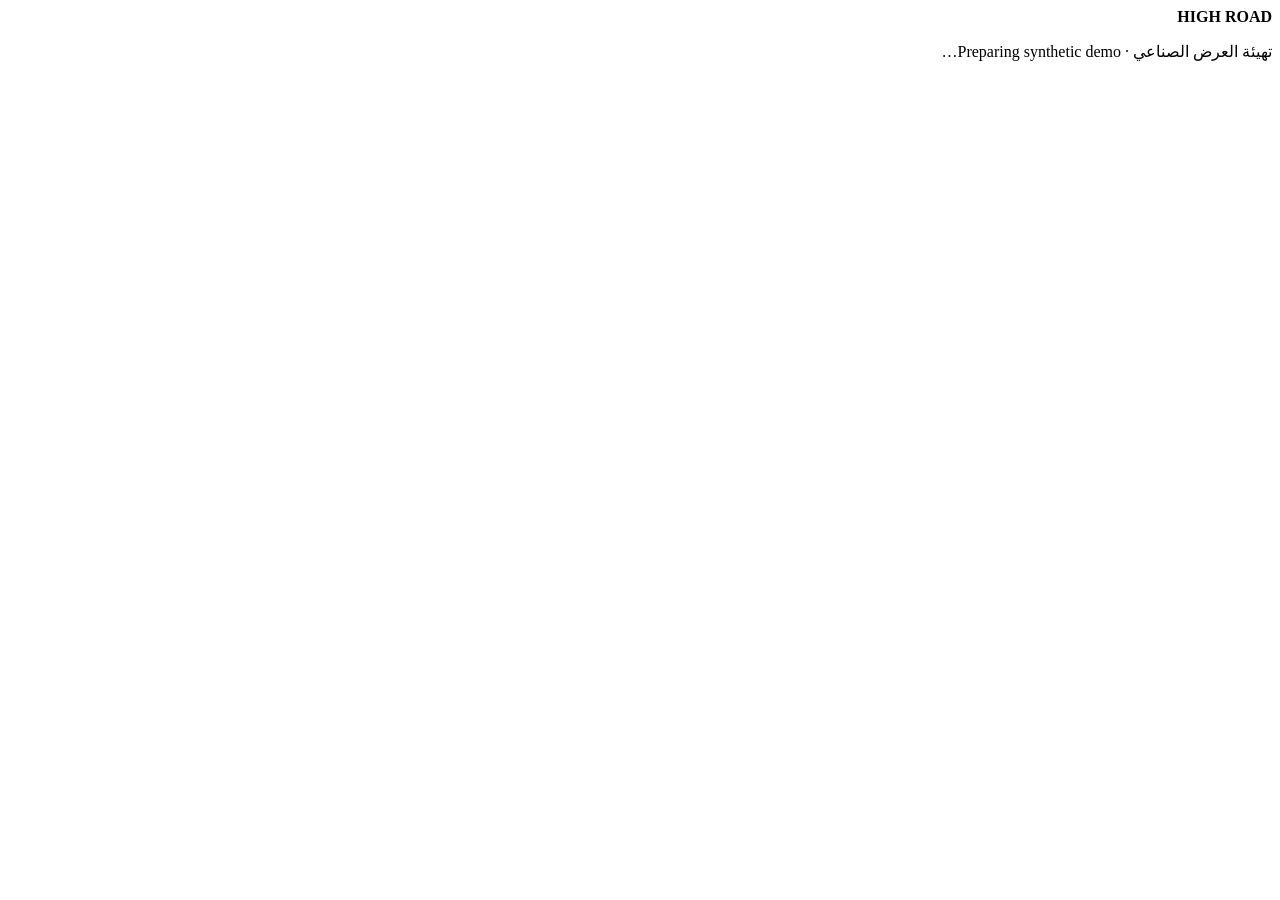
==== index.html @ 2ae591d8 "Publish reviewed synthetic HIGH ROAD browser demo" ====
<!DOCTYPE html><html lang="ar" dir="rtl"><head><meta charSet="utf-8"/><meta name="viewport" content="width=device-width, initial-scale=1"/><link rel="stylesheet" href="/High-Road-Sales-Demo/_next/static/chunks/122lkxmb_4sy3.css" data-precedence="next"/><link rel="preload" as="script" fetchPriority="low" href="/High-Road-Sales-Demo/_next/static/chunks/0j1we3cwg31qe.js"/><script src="/High-Road-Sales-Demo/_next/static/chunks/01_egip59ds20.js" async=""></script><script src="/High-Road-Sales-Demo/_next/static/chunks/39_j1bdzreq0m.js" async=""></script><script src="/High-Road-Sales-Demo/_next/static/chunks/turbopack-0igzgrv_ej263.js" async=""></script><script src="/High-Road-Sales-Demo/_next/static/chunks/3qfy96eoyh-ek.js" async=""></script><script src="/High-Road-Sales-Demo/_next/static/chunks/2fd5_5r8x15ye.js" async=""></script><title>HIGH ROAD | Sales Management — Demo</title><meta name="description" content="Synthetic browser-only HIGH ROAD sales workflow demonstration. No real accounts or company data."/><meta name="robots" content="noindex, nofollow"/><meta http-equiv="Content-Security-Policy" content="default-src &#x27;self&#x27;; connect-src &#x27;none&#x27;; script-src &#x27;self&#x27; &#x27;unsafe-inline&#x27;; style-src &#x27;self&#x27; &#x27;unsafe-inline&#x27;; img-src &#x27;self&#x27; data: blob:; font-src &#x27;self&#x27;; object-src &#x27;none&#x27;; base-uri &#x27;self&#x27;; form-action &#x27;none&#x27;; worker-src &#x27;none&#x27;"/><meta name="referrer" content="no-referrer"/><script src="/High-Road-Sales-Demo/_next/static/chunks/0cz1d0mv5g_q7.js" noModule=""></script></head><body><div hidden=""><!--$--><!--/$--></div><main class="demo-loading"><b>HIGH ROAD</b><p role="status">تهيئة العرض الصناعي · Preparing synthetic demo…</p></main><!--$--><!--/$--><script id="_R_">(globalThis["TURBOPACK"] || (globalThis["TURBOPACK"] = [])).push({"otherChunks":["static/chunks/0j1we3cwg31qe.js","static/chunks/01_egip59ds20.js","static/chunks/39_j1bdzreq0m.js"],"runtimeModuleIds":[94553]});</script><script src="/High-Road-Sales-Demo/_next/static/chunks/0j1we3cwg31qe.js" async=""></script><script>(self.__next_f=self.__next_f||[]).push([0])</script><script>self.__next_f.push([1,"1:\"$Sreact.fragment\"\n2:\"/High-Road-Sales-Demo/_next/static/chunks/3qfy96eoyh-ek.js\"\n3:I[39756,[\"$2\"],\"default\"]\n4:I[37457,[\"$2\"],\"default\"]\n6:\"/High-Road-Sales-Demo/_next/static/chunks/2fd5_5r8x15ye.js\"\n7:I[9411,[\"$2\",\"$6\"],\"DemoApp\"]\n8:I[97367,[\"$2\"],\"OutletBoundary\"]\n9:\"$Sreact.suspense\"\nb:\"ViewportBoundary\"\nc:I[97367,[\"$2\"],\"$b\"]\ne:\"MetadataBoundary\"\nf:I[97367,[\"$2\"],\"$e\"]\n11:I[68027,[\"$2\"],\"default\",1]\n:HL[\"/High-Road-Sales-Demo/_next/static/chunks/122lkxmb_4sy3.css\",\"style\"]\n5:[[\"children\",{\"s\":\"__PAGE__\",\"h\":512,\"d\":{\"r\":[\"$\",\"$1\",\"c\",{\"children\":[[\"$\",\"$L7\",null,{}],[[\"$\",\"script\",\"script-0\",{\"src\":\"/High-Road-Sales-Demo/_next/static/chunks/2fd5_5r8x15ye.js\",\"async\":true,\"nonce\":\"$undefined\"}]],[\"$\",\"$L8\",null,{\"children\":[\"$\",\"$9\",null,{\"name\":\"Next.MetadataOutlet\",\"children\":\"$@a\"}]}]]}],\"p\":false,\"v\":null}}]]\n0:{\"P\":null,\"c\":[\"\",\"\"],\"q\":\"\",\"i\":false,\"t\":{\"t\":{\"s\":\"\",\"h\":528,\"d\":{\"r\":[\"$\",\"$1\",\"c\",{\"children\":[[[\"$\",\"link\",\"0\",{\"rel\":\"stylesheet\",\"href\":\"/High-Road-Sales-Demo/_next/static/chunks/122lkxmb_4sy3.css\",\"precedence\":\"next\",\"crossOrigin\":\"$undefined\",\"nonce\":\"$undefined\"}],[\"$\",\"script\",\"script-0\",{\"src\":\"/High-Road-Sales-Demo/_next/static/chunks/3qfy96eoyh-ek.js\",\"async\":true,\"nonce\":\"$undefined\"}]],[\"$\",\"html\",null,{\"lang\":\"ar\",\"dir\":\"rtl\",\"suppressHydrationWarning\":true,\"children\":[[\"$\",\"head\",null,{\"children\":[[\"$\",\"meta\",null,{\"httpEquiv\":\"Content-Security-Policy\",\"content\":\"default-src 'self'; connect-src 'none'; script-src 'self' 'unsafe-inline'; style-src 'self' 'unsafe-inline'; img-src 'self' data: blob:; font-src 'self'; object-src 'none'; base-uri 'self'; form-action 'none'; worker-src 'none'\"}],[\"$\",\"meta\",null,{\"name\":\"referrer\",\"content\":\"no-referrer\"}]]}],[\"$\",\"body\",null,{\"children\":[\"$\",\"$L3\",null,{\"parallelRouterKey\":\"children\",\"error\":\"$undefined\",\"errorStyles\":\"$undefined\",\"errorScripts\":\"$undefined\",\"template\":[\"$\",\"$L4\",null,{}],\"templateStyles\":\"$undefined\",\"templateScripts\":\"$undefined\",\"notFound\":[[[\"$\",\"title\",null,{\"children\":\"404: This page could not be found.\"}],[\"$\",\"div\",null,{\"style\":{\"fontFamily\":\"system-ui,\\\"Segoe UI\\\",Roboto,Helvetica,Arial,sans-serif,\\\"Apple Color Emoji\\\",\\\"Segoe UI Emoji\\\"\",\"height\":\"100vh\",\"textAlign\":\"center\",\"display\":\"flex\",\"flexDirection\":\"column\",\"alignItems\":\"center\",\"justifyContent\":\"center\"},\"children\":[\"$\",\"div\",null,{\"children\":[[\"$\",\"style\",null,{\"dangerouslySetInnerHTML\":{\"__html\":\"body{color:#000;background:#fff;margin:0}.next-error-h1{border-right:1px solid rgba(0,0,0,.3)}@media (prefers-color-scheme:dark){body{color:#fff;background:#000}.next-error-h1{border-right:1px solid rgba(255,255,255,.3)}}\"}}],[\"$\",\"h1\",null,{\"className\":\"next-error-h1\",\"style\":{\"display\":\"inline-block\",\"margin\":\"0 20px 0 0\",\"padding\":\"0 23px 0 0\",\"fontSize\":24,\"fontWeight\":500,\"verticalAlign\":\"top\",\"lineHeight\":\"49px\"},\"children\":404}],[\"$\",\"div\",null,{\"style\":{\"display\":\"inline-block\"},\"children\":[\"$\",\"h2\",null,{\"style\":{\"fontSize\":14,\"fontWeight\":400,\"lineHeight\":\"49px\",\"margin\":0},\"children\":\"This page could not be found.\"}]}]]}]}]],[]],\"forbidden\":\"$undefined\",\"unauthorized\":\"$undefined\"}]}]]}]]}],\"p\":false,\"v\":null},\"c\":\"$Q5\"},\"h\":{\"r\":[\"$\",\"$1\",\"h\",{\"children\":[null,[\"$\",\"$Lc\",null,{\"children\":\"$Ld\"}],[\"$\",\"$Lf\",null,{\"children\":[[\"$\",\"div\",null,{\"hidden\":true,\"children\":[\"$\",\"$9\",null,{\"name\":\"Next.Metadata\",\"children\":\"$L10\"}]}],null]}],null]}],\"p\":false,\"v\":null}},\"m\":\"$undefined\",\"G\":[\"$11\",[[\"$\",\"link\",\"0\",{\"rel\":\"stylesheet\",\"href\":\"/High-Road-Sales-Demo/_next/static/chunks/122lkxmb_4sy3.css\",\"precedence\":\"next\",\"crossOrigin\":\"$undefined\",\"nonce\":\"$undefined\"}]]],\"S\":true,\"r\":\"$undefined\",\"s\":\"$undefined\",\"a\":\"$undefined\",\"l\":\"$undefined\",\"p\":\"$undefined\",\"d\":\"$undefined\",\"b\":\"gT0U9pGVDwBhMKmDJm4pE\"}\nd:[[\"$\",\"meta\",\"0\",{\"charSet\":\"utf-8\"}],[\"$\",\"meta\",\"1\",{\"name\":\"viewport\",\"content\":\"width=device-width, initial-scale=1\"}]]\na:null\n10:[[\"$\",\"title\",\"0\",{\"children\":\"HIGH ROAD | Sales Management — Demo\"}],[\"$\",\"meta\",\"1\",{\"name\":\"description\",\"content\":\"Synthetic browser-only HIGH ROAD sales workflow demonstration. No real accounts or company data.\"}],[\"$\",\"meta\",\"2\",{\"name\":\"robots\",\"content\":\"noindex, nofollow\"}]]\n"])</script></body></html>
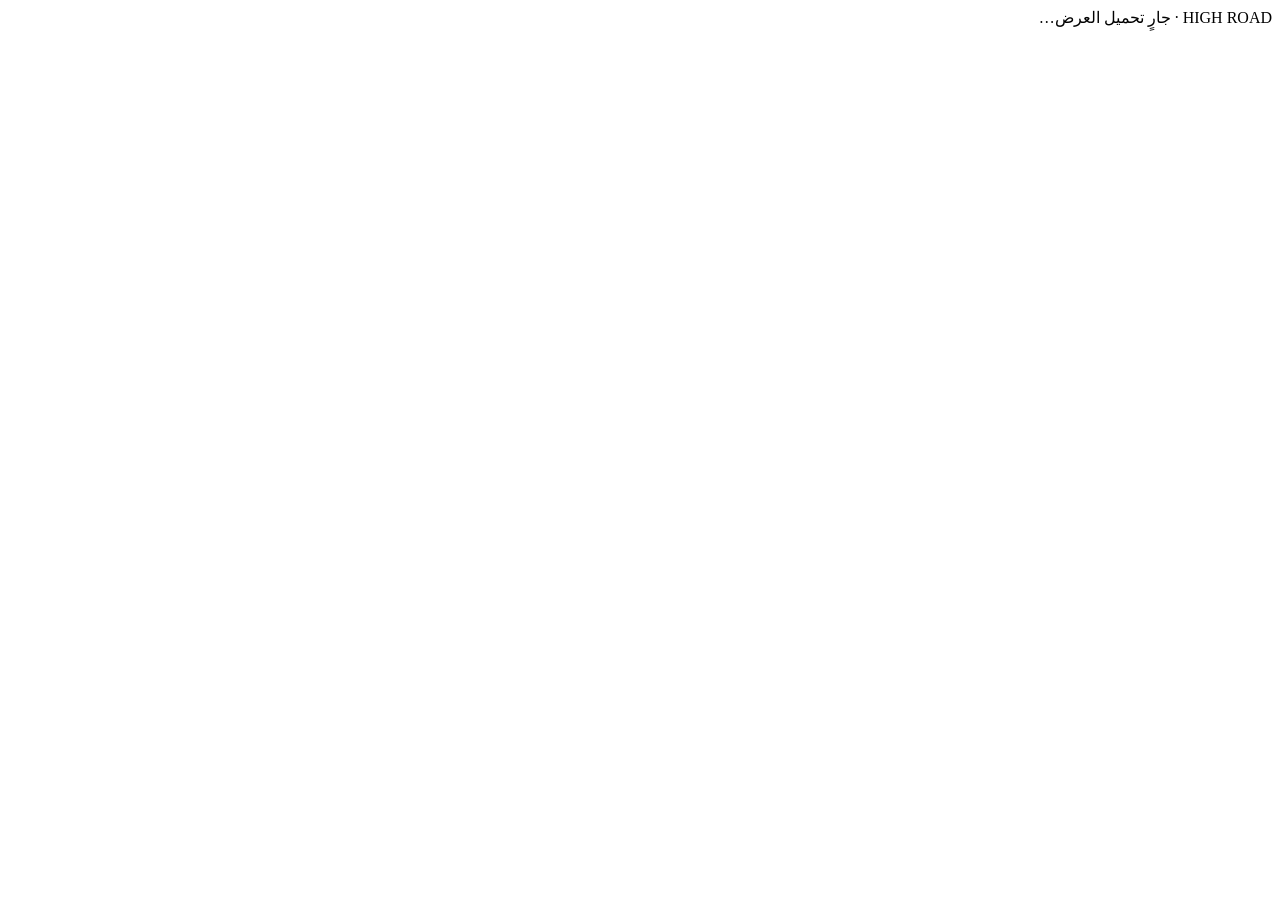
==== commit e836e961: "Publish corrected HIGH ROAD demo and synthetic before-after gallery" ====
--- a/index.html
+++ b/index.html
@@ -1 +1 @@
-<!DOCTYPE html><html lang="ar" dir="rtl"><head><meta charSet="utf-8"/><meta name="viewport" content="width=device-width, initial-scale=1"/><link rel="stylesheet" href="/High-Road-Sales-Demo/_next/static/chunks/122lkxmb_4sy3.css" data-precedence="next"/><link rel="preload" as="script" fetchPriority="low" href="/High-Road-Sales-Demo/_next/static/chunks/0j1we3cwg31qe.js"/><script src="/High-Road-Sales-Demo/_next/static/chunks/01_egip59ds20.js" async=""></script><script src="/High-Road-Sales-Demo/_next/static/chunks/39_j1bdzreq0m.js" async=""></script><script src="/High-Road-Sales-Demo/_next/static/chunks/turbopack-0igzgrv_ej263.js" async=""></script><script src="/High-Road-Sales-Demo/_next/static/chunks/3qfy96eoyh-ek.js" async=""></script><script src="/High-Road-Sales-Demo/_next/static/chunks/2fd5_5r8x15ye.js" async=""></script><title>HIGH ROAD | Sales Management — Demo</title><meta name="description" content="Synthetic browser-only HIGH ROAD sales workflow demonstration. No real accounts or company data."/><meta name="robots" content="noindex, nofollow"/><meta http-equiv="Content-Security-Policy" content="default-src &#x27;self&#x27;; connect-src &#x27;none&#x27;; script-src &#x27;self&#x27; &#x27;unsafe-inline&#x27;; style-src &#x27;self&#x27; &#x27;unsafe-inline&#x27;; img-src &#x27;self&#x27; data: blob:; font-src &#x27;self&#x27;; object-src &#x27;none&#x27;; base-uri &#x27;self&#x27;; form-action &#x27;none&#x27;; worker-src &#x27;none&#x27;"/><meta name="referrer" content="no-referrer"/><script src="/High-Road-Sales-Demo/_next/static/chunks/0cz1d0mv5g_q7.js" noModule=""></script></head><body><div hidden=""><!--$--><!--/$--></div><main class="demo-loading"><b>HIGH ROAD</b><p role="status">تهيئة العرض الصناعي · Preparing synthetic demo…</p></main><!--$--><!--/$--><script id="_R_">(globalThis["TURBOPACK"] || (globalThis["TURBOPACK"] = [])).push({"otherChunks":["static/chunks/0j1we3cwg31qe.js","static/chunks/01_egip59ds20.js","static/chunks/39_j1bdzreq0m.js"],"runtimeModuleIds":[94553]});</script><script src="/High-Road-Sales-Demo/_next/static/chunks/0j1we3cwg31qe.js" async=""></script><script>(self.__next_f=self.__next_f||[]).push([0])</script><script>self.__next_f.push([1,"1:\"$Sreact.fragment\"\n2:\"/High-Road-Sales-Demo/_next/static/chunks/3qfy96eoyh-ek.js\"\n3:I[39756,[\"$2\"],\"default\"]\n4:I[37457,[\"$2\"],\"default\"]\n6:\"/High-Road-Sales-Demo/_next/static/chunks/2fd5_5r8x15ye.js\"\n7:I[9411,[\"$2\",\"$6\"],\"DemoApp\"]\n8:I[97367,[\"$2\"],\"OutletBoundary\"]\n9:\"$Sreact.suspense\"\nb:\"ViewportBoundary\"\nc:I[97367,[\"$2\"],\"$b\"]\ne:\"MetadataBoundary\"\nf:I[97367,[\"$2\"],\"$e\"]\n11:I[68027,[\"$2\"],\"default\",1]\n:HL[\"/High-Road-Sales-Demo/_next/static/chunks/122lkxmb_4sy3.css\",\"style\"]\n5:[[\"children\",{\"s\":\"__PAGE__\",\"h\":512,\"d\":{\"r\":[\"$\",\"$1\",\"c\",{\"children\":[[\"$\",\"$L7\",null,{}],[[\"$\",\"script\",\"script-0\",{\"src\":\"/High-Road-Sales-Demo/_next/static/chunks/2fd5_5r8x15ye.js\",\"async\":true,\"nonce\":\"$undefined\"}]],[\"$\",\"$L8\",null,{\"children\":[\"$\",\"$9\",null,{\"name\":\"Next.MetadataOutlet\",\"children\":\"$@a\"}]}]]}],\"p\":false,\"v\":null}}]]\n0:{\"P\":null,\"c\":[\"\",\"\"],\"q\":\"\",\"i\":false,\"t\":{\"t\":{\"s\":\"\",\"h\":528,\"d\":{\"r\":[\"$\",\"$1\",\"c\",{\"children\":[[[\"$\",\"link\",\"0\",{\"rel\":\"stylesheet\",\"href\":\"/High-Road-Sales-Demo/_next/static/chunks/122lkxmb_4sy3.css\",\"precedence\":\"next\",\"crossOrigin\":\"$undefined\",\"nonce\":\"$undefined\"}],[\"$\",\"script\",\"script-0\",{\"src\":\"/High-Road-Sales-Demo/_next/static/chunks/3qfy96eoyh-ek.js\",\"async\":true,\"nonce\":\"$undefined\"}]],[\"$\",\"html\",null,{\"lang\":\"ar\",\"dir\":\"rtl\",\"suppressHydrationWarning\":true,\"children\":[[\"$\",\"head\",null,{\"children\":[[\"$\",\"meta\",null,{\"httpEquiv\":\"Content-Security-Policy\",\"content\":\"default-src 'self'; connect-src 'none'; script-src 'self' 'unsafe-inline'; style-src 'self' 'unsafe-inline'; img-src 'self' data: blob:; font-src 'self'; object-src 'none'; base-uri 'self'; form-action 'none'; worker-src 'none'\"}],[\"$\",\"meta\",null,{\"name\":\"referrer\",\"content\":\"no-referrer\"}]]}],[\"$\",\"body\",null,{\"children\":[\"$\",\"$L3\",null,{\"parallelRouterKey\":\"children\",\"error\":\"$undefined\",\"errorStyles\":\"$undefined\",\"errorScripts\":\"$undefined\",\"template\":[\"$\",\"$L4\",null,{}],\"templateStyles\":\"$undefined\",\"templateScripts\":\"$undefined\",\"notFound\":[[[\"$\",\"title\",null,{\"children\":\"404: This page could not be found.\"}],[\"$\",\"div\",null,{\"style\":{\"fontFamily\":\"system-ui,\\\"Segoe UI\\\",Roboto,Helvetica,Arial,sans-serif,\\\"Apple Color Emoji\\\",\\\"Segoe UI Emoji\\\"\",\"height\":\"100vh\",\"textAlign\":\"center\",\"display\":\"flex\",\"flexDirection\":\"column\",\"alignItems\":\"center\",\"justifyContent\":\"center\"},\"children\":[\"$\",\"div\",null,{\"children\":[[\"$\",\"style\",null,{\"dangerouslySetInnerHTML\":{\"__html\":\"body{color:#000;background:#fff;margin:0}.next-error-h1{border-right:1px solid rgba(0,0,0,.3)}@media (prefers-color-scheme:dark){body{color:#fff;background:#000}.next-error-h1{border-right:1px solid rgba(255,255,255,.3)}}\"}}],[\"$\",\"h1\",null,{\"className\":\"next-error-h1\",\"style\":{\"display\":\"inline-block\",\"margin\":\"0 20px 0 0\",\"padding\":\"0 23px 0 0\",\"fontSize\":24,\"fontWeight\":500,\"verticalAlign\":\"top\",\"lineHeight\":\"49px\"},\"children\":404}],[\"$\",\"div\",null,{\"style\":{\"display\":\"inline-block\"},\"children\":[\"$\",\"h2\",null,{\"style\":{\"fontSize\":14,\"fontWeight\":400,\"lineHeight\":\"49px\",\"margin\":0},\"children\":\"This page could not be found.\"}]}]]}]}]],[]],\"forbidden\":\"$undefined\",\"unauthorized\":\"$undefined\"}]}]]}]]}],\"p\":false,\"v\":null},\"c\":\"$Q5\"},\"h\":{\"r\":[\"$\",\"$1\",\"h\",{\"children\":[null,[\"$\",\"$Lc\",null,{\"children\":\"$Ld\"}],[\"$\",\"$Lf\",null,{\"children\":[[\"$\",\"div\",null,{\"hidden\":true,\"children\":[\"$\",\"$9\",null,{\"name\":\"Next.Metadata\",\"children\":\"$L10\"}]}],null]}],null]}],\"p\":false,\"v\":null}},\"m\":\"$undefined\",\"G\":[\"$11\",[[\"$\",\"link\",\"0\",{\"rel\":\"stylesheet\",\"href\":\"/High-Road-Sales-Demo/_next/static/chunks/122lkxmb_4sy3.css\",\"precedence\":\"next\",\"crossOrigin\":\"$undefined\",\"nonce\":\"$undefined\"}]]],\"S\":true,\"r\":\"$undefined\",\"s\":\"$undefined\",\"a\":\"$undefined\",\"l\":\"$undefined\",\"p\":\"$undefined\",\"d\":\"$undefined\",\"b\":\"gT0U9pGVDwBhMKmDJm4pE\"}\nd:[[\"$\",\"meta\",\"0\",{\"charSet\":\"utf-8\"}],[\"$\",\"meta\",\"1\",{\"name\":\"viewport\",\"content\":\"width=device-width, initial-scale=1\"}]]\na:null\n10:[[\"$\",\"title\",\"0\",{\"children\":\"HIGH ROAD | Sales Management — Demo\"}],[\"$\",\"meta\",\"1\",{\"name\":\"description\",\"content\":\"Synthetic browser-only HIGH ROAD sales workflow demonstration. No real accounts or company data.\"}],[\"$\",\"meta\",\"2\",{\"name\":\"robots\",\"content\":\"noindex, nofollow\"}]]\n"])</script></body></html>+<!DOCTYPE html><html lang="ar" dir="rtl"><head><meta charSet="utf-8"/><meta name="viewport" content="width=device-width, initial-scale=1"/><link rel="stylesheet" href="/High-Road-Sales-Demo/_next/static/chunks/01cd-phi7o1uh.css" data-precedence="next"/><link rel="stylesheet" href="/High-Road-Sales-Demo/_next/static/chunks/2gl6cp1uswan4.css" data-precedence="next"/><link rel="preload" as="script" fetchPriority="low" href="/High-Road-Sales-Demo/_next/static/chunks/0j1we3cwg31qe.js"/><script src="/High-Road-Sales-Demo/_next/static/chunks/01_egip59ds20.js" async=""></script><script src="/High-Road-Sales-Demo/_next/static/chunks/39_j1bdzreq0m.js" async=""></script><script src="/High-Road-Sales-Demo/_next/static/chunks/turbopack-0igzgrv_ej263.js" async=""></script><script src="/High-Road-Sales-Demo/_next/static/chunks/3qfy96eoyh-ek.js" async=""></script><script src="/High-Road-Sales-Demo/_next/static/chunks/1rkbr0xal7pqp.js" async=""></script><title>HIGH ROAD | Sales Management — Demo</title><meta name="description" content="Synthetic browser-only HIGH ROAD sales workflow demonstration. No real accounts or company data."/><meta name="robots" content="noindex, nofollow"/><meta http-equiv="Content-Security-Policy" content="default-src &#x27;self&#x27;; connect-src &#x27;none&#x27;; script-src &#x27;self&#x27; &#x27;unsafe-inline&#x27;; style-src &#x27;self&#x27; &#x27;unsafe-inline&#x27;; img-src &#x27;self&#x27; data: blob:; font-src &#x27;self&#x27;; object-src &#x27;none&#x27;; base-uri &#x27;self&#x27;; form-action &#x27;none&#x27;; worker-src &#x27;none&#x27;"/><meta name="referrer" content="no-referrer"/><script src="/High-Road-Sales-Demo/_next/static/chunks/0cz1d0mv5g_q7.js" noModule=""></script></head><body><div hidden=""><!--$--><!--/$--></div><div class="demo-loading" role="status">HIGH ROAD · <!-- -->جارٍ تحميل العرض…</div><!--$--><!--/$--><script id="_R_">(globalThis["TURBOPACK"] || (globalThis["TURBOPACK"] = [])).push({"otherChunks":["static/chunks/0j1we3cwg31qe.js","static/chunks/01_egip59ds20.js","static/chunks/39_j1bdzreq0m.js"],"runtimeModuleIds":[94553]});</script><script src="/High-Road-Sales-Demo/_next/static/chunks/0j1we3cwg31qe.js" async=""></script><script>(self.__next_f=self.__next_f||[]).push([0])</script><script>self.__next_f.push([1,"1:\"$Sreact.fragment\"\n2:\"/High-Road-Sales-Demo/_next/static/chunks/3qfy96eoyh-ek.js\"\n3:I[39756,[\"$2\"],\"default\"]\n4:I[37457,[\"$2\"],\"default\"]\n6:\"/High-Road-Sales-Demo/_next/static/chunks/1rkbr0xal7pqp.js\"\n7:I[13783,[\"$2\",\"$6\"],\"FidelityApp\"]\n8:I[97367,[\"$2\"],\"OutletBoundary\"]\n9:\"$Sreact.suspense\"\nb:\"ViewportBoundary\"\nc:I[97367,[\"$2\"],\"$b\"]\ne:\"MetadataBoundary\"\nf:I[97367,[\"$2\"],\"$e\"]\n11:I[68027,[\"$2\"],\"default\",1]\n:HL[\"/High-Road-Sales-Demo/_next/static/chunks/01cd-phi7o1uh.css\",\"style\"]\n:HL[\"/High-Road-Sales-Demo/_next/static/chunks/2gl6cp1uswan4.css\",\"style\"]\n5:[[\"children\",{\"s\":\"__PAGE__\",\"h\":512,\"d\":{\"r\":[\"$\",\"$1\",\"c\",{\"children\":[[\"$\",\"$L7\",null,{}],[[\"$\",\"link\",\"0\",{\"rel\":\"stylesheet\",\"href\":\"/High-Road-Sales-Demo/_next/static/chunks/2gl6cp1uswan4.css\",\"precedence\":\"next\",\"crossOrigin\":\"$undefined\",\"nonce\":\"$undefined\"}],[\"$\",\"script\",\"script-0\",{\"src\":\"/High-Road-Sales-Demo/_next/static/chunks/1rkbr0xal7pqp.js\",\"async\":true,\"nonce\":\"$undefined\"}]],[\"$\",\"$L8\",null,{\"children\":[\"$\",\"$9\",null,{\"name\":\"Next.MetadataOutlet\",\"children\":\"$@a\"}]}]]}],\"p\":false,\"v\":null}}]]\n0:{\"P\":null,\"c\":[\"\",\"\"],\"q\":\"\",\"i\":false,\"t\":{\"t\":{\"s\":\"\",\"h\":528,\"d\":{\"r\":[\"$\",\"$1\",\"c\",{\"children\":[[[\"$\",\"link\",\"0\",{\"rel\":\"stylesheet\",\"href\":\"/High-Road-Sales-Demo/_next/static/chunks/01cd-phi7o1uh.css\",\"precedence\":\"next\",\"crossOrigin\":\"$undefined\",\"nonce\":\"$undefined\"}],[\"$\",\"script\",\"script-0\",{\"src\":\"/High-Road-Sales-Demo/_next/static/chunks/3qfy96eoyh-ek.js\",\"async\":true,\"nonce\":\"$undefined\"}]],[\"$\",\"html\",null,{\"lang\":\"ar\",\"dir\":\"rtl\",\"suppressHydrationWarning\":true,\"children\":[[\"$\",\"head\",null,{\"children\":[[\"$\",\"meta\",null,{\"httpEquiv\":\"Content-Security-Policy\",\"content\":\"default-src 'self'; connect-src 'none'; script-src 'self' 'unsafe-inline'; style-src 'self' 'unsafe-inline'; img-src 'self' data: blob:; font-src 'self'; object-src 'none'; base-uri 'self'; form-action 'none'; worker-src 'none'\"}],[\"$\",\"meta\",null,{\"name\":\"referrer\",\"content\":\"no-referrer\"}]]}],[\"$\",\"body\",null,{\"children\":[\"$\",\"$L3\",null,{\"parallelRouterKey\":\"children\",\"error\":\"$undefined\",\"errorStyles\":\"$undefined\",\"errorScripts\":\"$undefined\",\"template\":[\"$\",\"$L4\",null,{}],\"templateStyles\":\"$undefined\",\"templateScripts\":\"$undefined\",\"notFound\":[[[\"$\",\"title\",null,{\"children\":\"404: This page could not be found.\"}],[\"$\",\"div\",null,{\"style\":{\"fontFamily\":\"system-ui,\\\"Segoe UI\\\",Roboto,Helvetica,Arial,sans-serif,\\\"Apple Color Emoji\\\",\\\"Segoe UI Emoji\\\"\",\"height\":\"100vh\",\"textAlign\":\"center\",\"display\":\"flex\",\"flexDirection\":\"column\",\"alignItems\":\"center\",\"justifyContent\":\"center\"},\"children\":[\"$\",\"div\",null,{\"children\":[[\"$\",\"style\",null,{\"dangerouslySetInnerHTML\":{\"__html\":\"body{color:#000;background:#fff;margin:0}.next-error-h1{border-right:1px solid rgba(0,0,0,.3)}@media (prefers-color-scheme:dark){body{color:#fff;background:#000}.next-error-h1{border-right:1px solid rgba(255,255,255,.3)}}\"}}],[\"$\",\"h1\",null,{\"className\":\"next-error-h1\",\"style\":{\"display\":\"inline-block\",\"margin\":\"0 20px 0 0\",\"padding\":\"0 23px 0 0\",\"fontSize\":24,\"fontWeight\":500,\"verticalAlign\":\"top\",\"lineHeight\":\"49px\"},\"children\":404}],[\"$\",\"div\",null,{\"style\":{\"display\":\"inline-block\"},\"children\":[\"$\",\"h2\",null,{\"style\":{\"fontSize\":14,\"fontWeight\":400,\"lineHeight\":\"49px\",\"margin\":0},\"children\":\"This page could not be found.\"}]}]]}]}]],[]],\"forbidden\":\"$undefined\",\"unauthorized\":\"$undefined\"}]}]]}]]}],\"p\":false,\"v\":null},\"c\":\"$Q5\"},\"h\":{\"r\":[\"$\",\"$1\",\"h\",{\"children\":[null,[\"$\",\"$Lc\",null,{\"children\":\"$Ld\"}],[\"$\",\"$Lf\",null,{\"children\":[[\"$\",\"div\",null,{\"hidden\":true,\"children\":[\"$\",\"$9\",null,{\"name\":\"Next.Metadata\",\"children\":\"$L10\"}]}],null]}],null]}],\"p\":false,\"v\":null}},\"m\":\"$undefined\",\"G\":[\"$11\",[[\"$\",\"link\",\"0\",{\"rel\":\"stylesheet\",\"href\":\"/High-Road-Sales-Demo/_next/static/chunks/01cd-phi7o1uh.css\",\"precedence\":\"next\",\"crossOrigin\":\"$undefined\",\"nonce\":\"$undefined\"}]]],\"S\":true,\"r\":\"$undefined\",\"s\":\"$undefined\",\"a\":\"$undefined\",\"l\":\"$undefined\",\"p\":\"$undefined\",\"d\":\"$undefined\",\"b\":\"XxPkpeYnHpusGDFXuqSch\"}\nd:[[\"$\",\"meta\",\"0\",{\"charSet\":\"utf-8\"}],[\"$\",\"meta\",\"1\",{\"name\":\"viewport\",\"content\":\"width=device-width, initial-scale=1\"}]]\na:null\n10:[[\"$\",\"title\",\"0\",{\"children\":\"HIGH ROAD | Sales Management — Demo\"}],[\"$\",\"meta\",\"1\",{\"name\":\"description\",\"content\":\"Synthetic browser-only HIGH ROAD sales workflow demonstration. No real accounts or company data.\"}],[\"$\",\"meta\",\"2\",{\"name\":\"robots\",\"content\":\"noindex, nofollow\"}]]\n"])</script></body></html>
